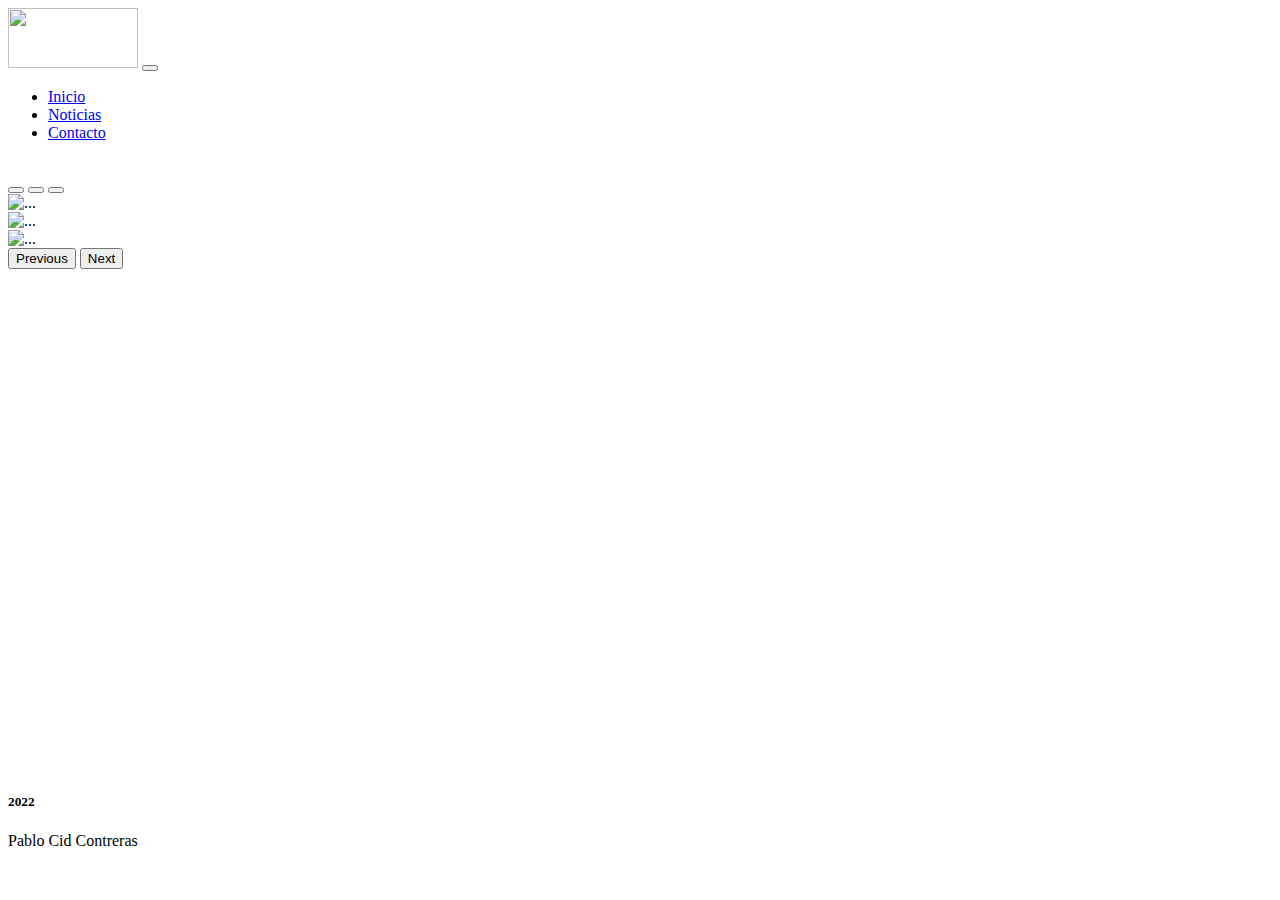
==== index.html @ eeaf7ed4 "evaluacionmodulo1" ====
<!doctype html>
<html lang="en">
<head>
    <meta charset="utf-8">
    <meta name="viewport" content="width=device-width, initial-scale=1">
    <title>Vina del mar</title>
    <link href="https://cdn.jsdelivr.net/npm/bootstrap@5.2.0-beta1/dist/css/bootstrap.min.css" rel="stylesheet" integrity="sha384-0evHe/X+R7YkIZDRvuzKMRqM+OrBnVFBL6DOitfPri4tjfHxaWutUpFmBp4vmVor" crossorigin="anonymous">
    <link rel="stylesheet" href="style.css">
</head>
<body>
    <!-- navbar -->
    <nav class="navbar navbar-expand-lg bg-light">
        <div class="container-fluid">
            <img src="https://i0.wp.com/www.munivina.cl/wp-content/uploads/2021/12/logo-2022-v2.png?w=312&ssl=1" alt="" width="130" height="60">
            <button class="navbar-toggler" type="button" data-bs-toggle="collapse" data-bs-target="#navbarSupportedContent" aria-controls="navbarSupportedContent" aria-expanded="false" aria-label="Toggle navigation">
                <span class="navbar-toggler-icon"></span>
            </button>
        <div class="collapse navbar-collapse" id="navbarSupportedContent">
            <ul class="navbar-nav me-auto mb-2 mb-lg-0 h5 offset-md-9">
                <li class="nav-item">
                    <a class="nav-link active " aria-current="page" href="index.html">Inicio</a>
                </li>
                <li class="nav-item">
                    <a class="nav-link" href="noticias.html">Noticias</a>
                </li>
                <li class="nav-item">
                    <a class="nav-link" href="contacto.html">Contacto</a>
                </li>
            </ul>
        </div>
        </div>
    </nav>
    <br>
    <!-- carousel -->
    <div class="container">
        <div id="carouselExampleIndicators" class="carousel slide" data-bs-ride="true">
            <div class="carousel-indicators">
                <button type="button" data-bs-target="#carouselExampleIndicators" data-bs-slide-to="0"  class="active" aria-current="true" aria-label="Slide 1"></button>
                <button type="button" data-bs-target="#carouselExampleIndicators" data-bs-slide-to="1" aria-label="Slide 2"></button>
                <button type="button" data-bs-target="#carouselExampleIndicators" data-bs-slide-to="2" aria-label="Slide 3"></button>
            </div>
            <div class="carousel-inner">
            <div class="carousel-item active">
                <img src="https://i0.wp.com/pasaportesindestino.net/wp-content/uploads/2018/10/9-2.png?fit=810%2C450&ssl=1" class="d-block carrousel-image" alt="...">
            </div>
            <div class="carousel-item">
                <img src="https://www.teahub.io/photos/full/101-1017959_photo-wallpaper-the-sky-landscape-the-city-vin.jpg" class="d-block carrousel-image" alt="...">
            </div>
            <div class="carousel-item">
                <img src="https://s1.1zoom.me/big0/761/432028-saloed.jpg" class="d-block carrousel-image" alt="...">
            </div>
            </div>
            <button class="carousel-control-prev" type="button" data-bs-target="#carouselExampleIndicators" data-bs-slide="prev">
            <span class="carousel-control-prev-icon" aria-hidden="true"></span>
            <span class="visually-hidden">Previous</span>
            </button>
            <button class="carousel-control-next" type="button" data-bs-target="#carouselExampleIndicators" data-bs-slide="next">
            <span class="carousel-control-next-icon" aria-hidden="true"></span>
            <span class="visually-hidden">Next</span>
            </button>
        </div>
    </div>
    <br>
    <!-- columna -->
    <div class="container">
        
    </div>
    <!-- hasta aca -->
    <br>
    <!-- footer -->
    <div class=" footer container-fluid-expand text-center">
        <footer id="footer" class="card text-bg-light mb-3">
            <div class="card-body">
            <h5 class="card-title">2022</h5>
            <p class="card-text">Pablo Cid Contreras</p>
        </footer>
    </div>
    <!-- fin footer -->
    <script src="https://cdn.jsdelivr.net/npm/bootstrap@5.2.0-beta1/dist/js/bootstrap.bundle.min.js" integrity="sha384-pprn3073KE6tl6bjs2QrFaJGz5/SUsLqktiwsUTF55Jfv3qYSDhgCecCxMW52nD2" crossorigin="anonymous"></script>
</body>
</html>
---- style.css ----
#footer{
    border-radius: 0;
}
.carrousel-image {
    height: 30rem;
    width: 100%;

}
#carouselExampleIndicators {
    width: 100%;
    height: 35rem;
}
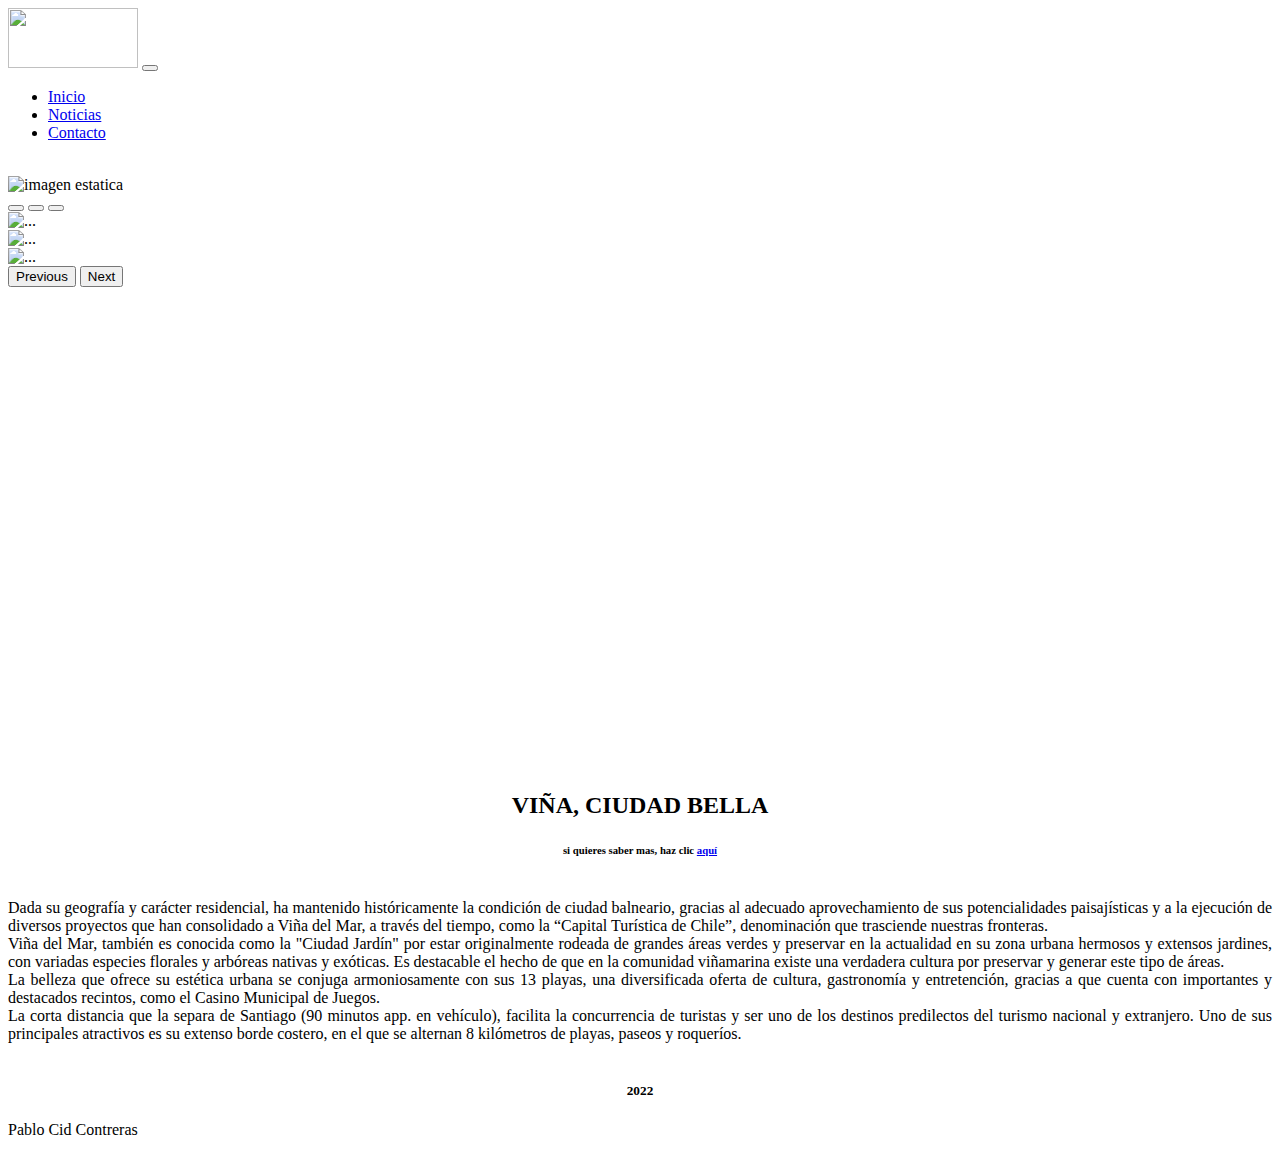
==== commit 2ca446e9: "modevaluacion1" ====
--- a/index.html
+++ b/index.html
@@ -31,39 +31,73 @@
         </div>
     </nav>
     <br>
-    <!-- carousel -->
-    <div class="container">
-        <div id="carouselExampleIndicators" class="carousel slide" data-bs-ride="true">
-            <div class="carousel-indicators">
-                <button type="button" data-bs-target="#carouselExampleIndicators" data-bs-slide-to="0"  class="active" aria-current="true" aria-label="Slide 1"></button>
-                <button type="button" data-bs-target="#carouselExampleIndicators" data-bs-slide-to="1" aria-label="Slide 2"></button>
-                <button type="button" data-bs-target="#carouselExampleIndicators" data-bs-slide-to="2" aria-label="Slide 3"></button>
+    <!-- imagen y carousel -->
+    <div class="container ">
+        <div class="row">
+            <!--  columna imagen -->
+            <div class="col-4">
+                <img src="https://i.pinimg.com/originals/c7/1a/ac/c71aac98366e0524c442f8a85473e4d9.jpg" class="d-block-image w-100" alt="imagen estatica">
             </div>
-            <div class="carousel-inner">
-            <div class="carousel-item active">
-                <img src="https://i0.wp.com/pasaportesindestino.net/wp-content/uploads/2018/10/9-2.png?fit=810%2C450&ssl=1" class="d-block carrousel-image" alt="...">
+            <!-- carousel -->
+            <div class="col-8">
+                <div id="carouselExampleIndicators" class="carousel slide" data-bs-ride="true">
+                        <div class="carousel-indicators">
+                            <button type="button" data-bs-target="#carouselExampleIndicators" data-bs-slide-to="0"  class="active" aria-current="true" aria-label="Slide 1"></button>
+                            <button type="button" data-bs-target="#carouselExampleIndicators" data-bs-slide-to="1" aria-label="Slide 2"></button>
+                            <button type="button" data-bs-target="#carouselExampleIndicators" data-bs-slide-to="2" aria-label="Slide 3"></button>
+                        </div>
+                    <div class="carousel-inner">
+                        <div class="carousel-item active">
+                            <img src="https://www.teahub.io/photos/full/101-1017959_photo-wallpaper-the-sky-landscape-the-city-vin.jpg" class="d-block carrousel-image" alt="...">
+                        </div>
+                        <div class="carousel-item">
+                            <img src="https://upload.wikimedia.org/wikipedia/commons/thumb/b/b2/Parque_Quinta_Vergara%2C_Vi%C3%B1a_del_Mar_-_%C3%A1rea_verde_1.JPG/1024px-Parque_Quinta_Vergara%2C_Vi%C3%B1a_del_Mar_-_%C3%A1rea_verde_1.JPG" class="d-block carrousel-image" alt="...">
+                        </div>
+                        <div class="carousel-item">
+                        <img src="https://s1.1zoom.me/big0/761/432028-saloed.jpg" class="d-block carrousel-image" alt="...">
+                        </div>
+                    </div>
+                        <button class="carousel-control-prev" type="button" data-bs-target="#carouselExampleIndicators" data-bs-slide="prev">
+                        <span class="carousel-control-prev-icon" aria-hidden="true"></span>
+                        <span class="visually-hidden">Previous</span>
+                        </button>
+                        <button class="carousel-control-next" type="button" data-bs-target="#carouselExampleIndicators" data-bs-slide="next">
+                        <span class="carousel-control-next-icon" aria-hidden="true"></span>
+                        <span class="visually-hidden">Next</span>
+                        </button>
+                </div>
             </div>
-            <div class="carousel-item">
-                <img src="https://www.teahub.io/photos/full/101-1017959_photo-wallpaper-the-sky-landscape-the-city-vin.jpg" class="d-block carrousel-image" alt="...">
-            </div>
-            <div class="carousel-item">
-                <img src="https://s1.1zoom.me/big0/761/432028-saloed.jpg" class="d-block carrousel-image" alt="...">
-            </div>
-            </div>
-            <button class="carousel-control-prev" type="button" data-bs-target="#carouselExampleIndicators" data-bs-slide="prev">
-            <span class="carousel-control-prev-icon" aria-hidden="true"></span>
-            <span class="visually-hidden">Previous</span>
-            </button>
-            <button class="carousel-control-next" type="button" data-bs-target="#carouselExampleIndicators" data-bs-slide="next">
-            <span class="carousel-control-next-icon" aria-hidden="true"></span>
-            <span class="visually-hidden">Next</span>
-            </button>
         </div>
     </div>
     <br>
-    <!-- columna -->
+    <!-- noticia de la ciudad -->
     <div class="container">
-        
+        <h2>VIÑA, CIUDAD BELLA</h2>
+        <h6>si quieres saber mas, haz clic <a href="noticias.html">aquí</a></h6>
+        <br>
+        <div class="row">
+            <div class="col-3 noticia">
+                Dada su geografía y carácter residencial, ha mantenido históricamente la condición de ciudad
+            balneario, gracias al adecuado aprovechamiento de sus potencialidades paisajísticas y a la
+            ejecución de diversos proyectos que han consolidado a Viña del Mar, a través del tiempo, como la
+            “Capital Turística de Chile”, denominación que trasciende nuestras fronteras.
+            </div>
+            <div class="col-3 noticia">
+                Viña del Mar, también es conocida como la "Ciudad Jardín" por estar originalmente rodeada de
+            grandes áreas verdes y preservar en la actualidad en su zona urbana hermosos y extensos jardines,
+            con variadas especies florales y arbóreas nativas y exóticas. Es destacable el hecho de que en la
+            comunidad viñamarina existe una verdadera cultura por preservar y generar este tipo de áreas.
+            </div>
+            <div class="col-3 noticia">
+                La belleza que ofrece su estética urbana se conjuga armoniosamente con sus 13 playas, una
+            diversificada oferta de cultura, gastronomía y entretención, gracias a que cuenta con importantes
+            y destacados recintos, como el Casino Municipal de Juegos.
+            </div>
+            <div class="col-3 noticia">
+                La corta distancia que la separa de Santiago (90 minutos app. en vehículo), facilita la concurrencia de turistas y ser uno de los destinos predilectos del turismo nacional y extranjero.
+                Uno de sus principales atractivos es su extenso borde costero, en el que se alternan 8 kilómetros de playas, paseos y roqueríos.
+            </div>
+        </div>
     </div>
     <!-- hasta aca -->
     <br>
@@ -71,11 +105,12 @@
     <div class=" footer container-fluid-expand text-center">
         <footer id="footer" class="card text-bg-light mb-3">
             <div class="card-body">
-            <h5 class="card-title">2022</h5>
-            <p class="card-text">Pablo Cid Contreras</p>
+                <h5 class="footer-title">2022</h5>
+                <p class="footer-text">Pablo Cid Contreras</p>
+            </div>
         </footer>
     </div>
-    <!-- fin footer -->
-    <script src="https://cdn.jsdelivr.net/npm/bootstrap@5.2.0-beta1/dist/js/bootstrap.bundle.min.js" integrity="sha384-pprn3073KE6tl6bjs2QrFaJGz5/SUsLqktiwsUTF55Jfv3qYSDhgCecCxMW52nD2" crossorigin="anonymous"></script>
+        <!-- fin footer -->
+        <script src="https://cdn.jsdelivr.net/npm/bootstrap@5.2.0-beta1/dist/js/bootstrap.bundle.min.js" integrity="sha384-pprn3073KE6tl6bjs2QrFaJGz5/SUsLqktiwsUTF55Jfv3qYSDhgCecCxMW52nD2" crossorigin="anonymous"></script>
 </body>
 </html>--- a/style.css
+++ b/style.css
@@ -9,4 +9,20 @@
 #carouselExampleIndicators {
     width: 100%;
     height: 35rem;
+}
+h3, h2, H5,  h6{
+    text-align: center;
+}
+.noticia{
+    text-align: justify;
+}
+.card-text{
+    text-align: justify;
+}
+.pablo{
+    text-align: center;
+}
+.footer-title, footer-text{
+    text-align: center;
+
 }